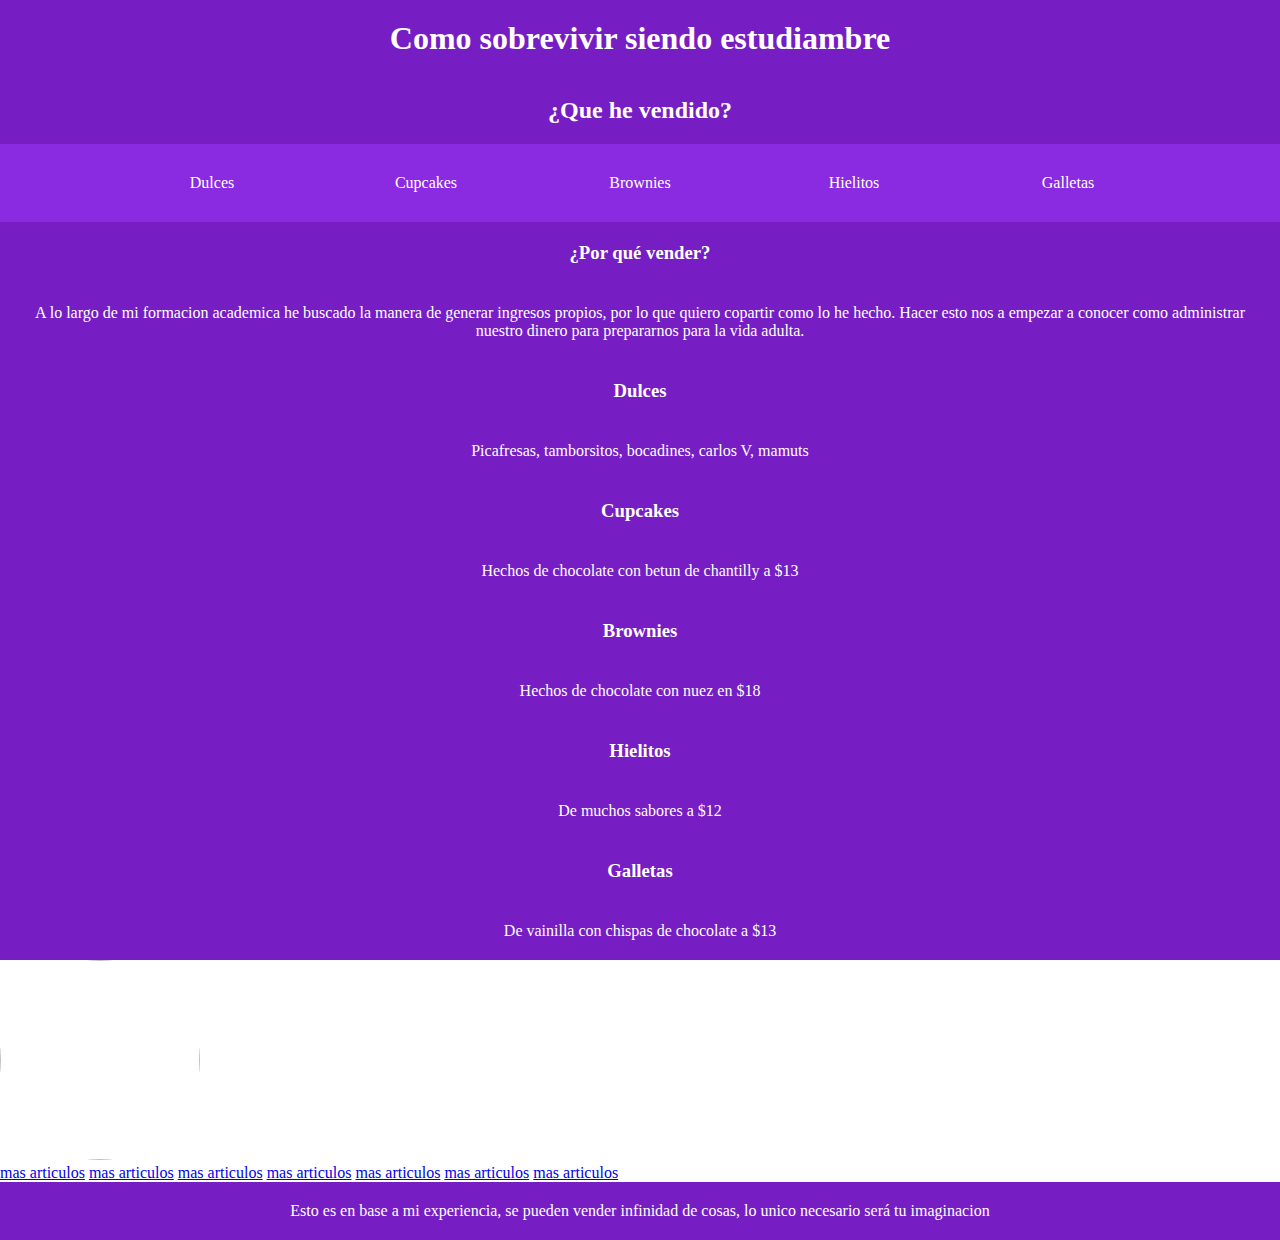
==== pagina web/index.html @ e6041264 "Primera versión" ====
<!DOCTYPE html>
<html lang="en">
    <head>
        <title>Emprendimiento</title>
        <link rel="stylesheet" type="text/css" href="estilo.css">
    </head>
    <body>
        <h1>Como sobrevivir siendo estudiambre</h1>
        <h2>¿Que he vendido?</h2>
        <nav>
            <ul>
                <li><a href="">Dulces</a></li>
                <li><a href="">Cupcakes</a></li>
                <li><a href="">Brownies</a></li>
                <li><a href="">Hielitos</a></li>
                <li><a href="">Galletas</a></li>
            </ul>   
        </nav>
        <div class="contenido">
            <div class="articulos"> </div>
                 <div class="secciones"></div>
                    <div> 
                     <h3>¿Por qué vender?</h3>
                    <p>A lo largo de mi formacion academica he buscado la manera de generar ingresos 
                    propios, por lo que quiero copartir como lo he hecho. Hacer esto nos     a empezar a conocer 
                    como administrar nuestro dinero para prepararnos para la vida adulta.</p>
                    <h3>Dulces</h3>
                    <p>Picafresas, tamborsitos, bocadines, carlos V, mamuts</p>
                    <h3>Cupcakes</h3>
                    <p>Hechos de chocolate con betun de chantilly a $13 </p>
                    <h3>Brownies</h3>
                    <p>Hechos de chocolate con nuez en $18 </p>
                    <h3>Hielitos</h3>
                    <p>De muchos sabores a $12</p>
                    <h3>Galletas</h3>
                    <p>De vainilla con chispas de chocolate a $13</p>
                    </div>
                            <div><img src="img/.jpg"></div>
                            <a href="www.google.com">mas articulos</a>
                            <a href="www.google.com">mas articulos</a>
                            <a href="www.google.com">mas articulos</a>
                            <a href="www.google.com">mas articulos</a>
                            <a href="www.google.com">mas articulos</a>
                            <a href="www.google.com">mas articulos</a>
                            <a href="www.google.com">mas articulos</a>
                             </div>
                        <footer>
                        <p>Esto es en base a mi experiencia, se pueden vender infinidad de cosas, lo unico necesario será tu imaginacion</p>
                        </footer>
    </body>
</html>
---- pagina web/estilo.css ----
*{    padding: 0;
    margin: 0;
       }
         h1  {
        text-align: center;
        background-color: #761dc4;
        color: white;
        padding: 20px;}
        h2  {
            text-align: center;
            background-color: #761dc4;
            color: white;
            padding: 20px;}
        nav ul {    
            background-color:blueviolet;
            width: 100%;
            list-style-type: none;
            text-align: center; }
            nav ul li {
                display: inline-flex;
                padding: 20px;
            }
            nav a {
                text-decoration: none;
                color: white;
                padding: 10px;
                width: 150px;}
            nav li a:hover {
                background-color: #761dc4;
            }
            h3  {
                text-align: center;
                background-color: #761dc4;
                color: white;
                padding: 20px;}
                p { text-align: center;
                    background-color: #761dc4;
                    color: white;
                    padding: 20px;  }
                    img {
                        width: 200px;
                        height: 200px;
                        border-radius: 50%;
                        object-fit: cover;
                    }
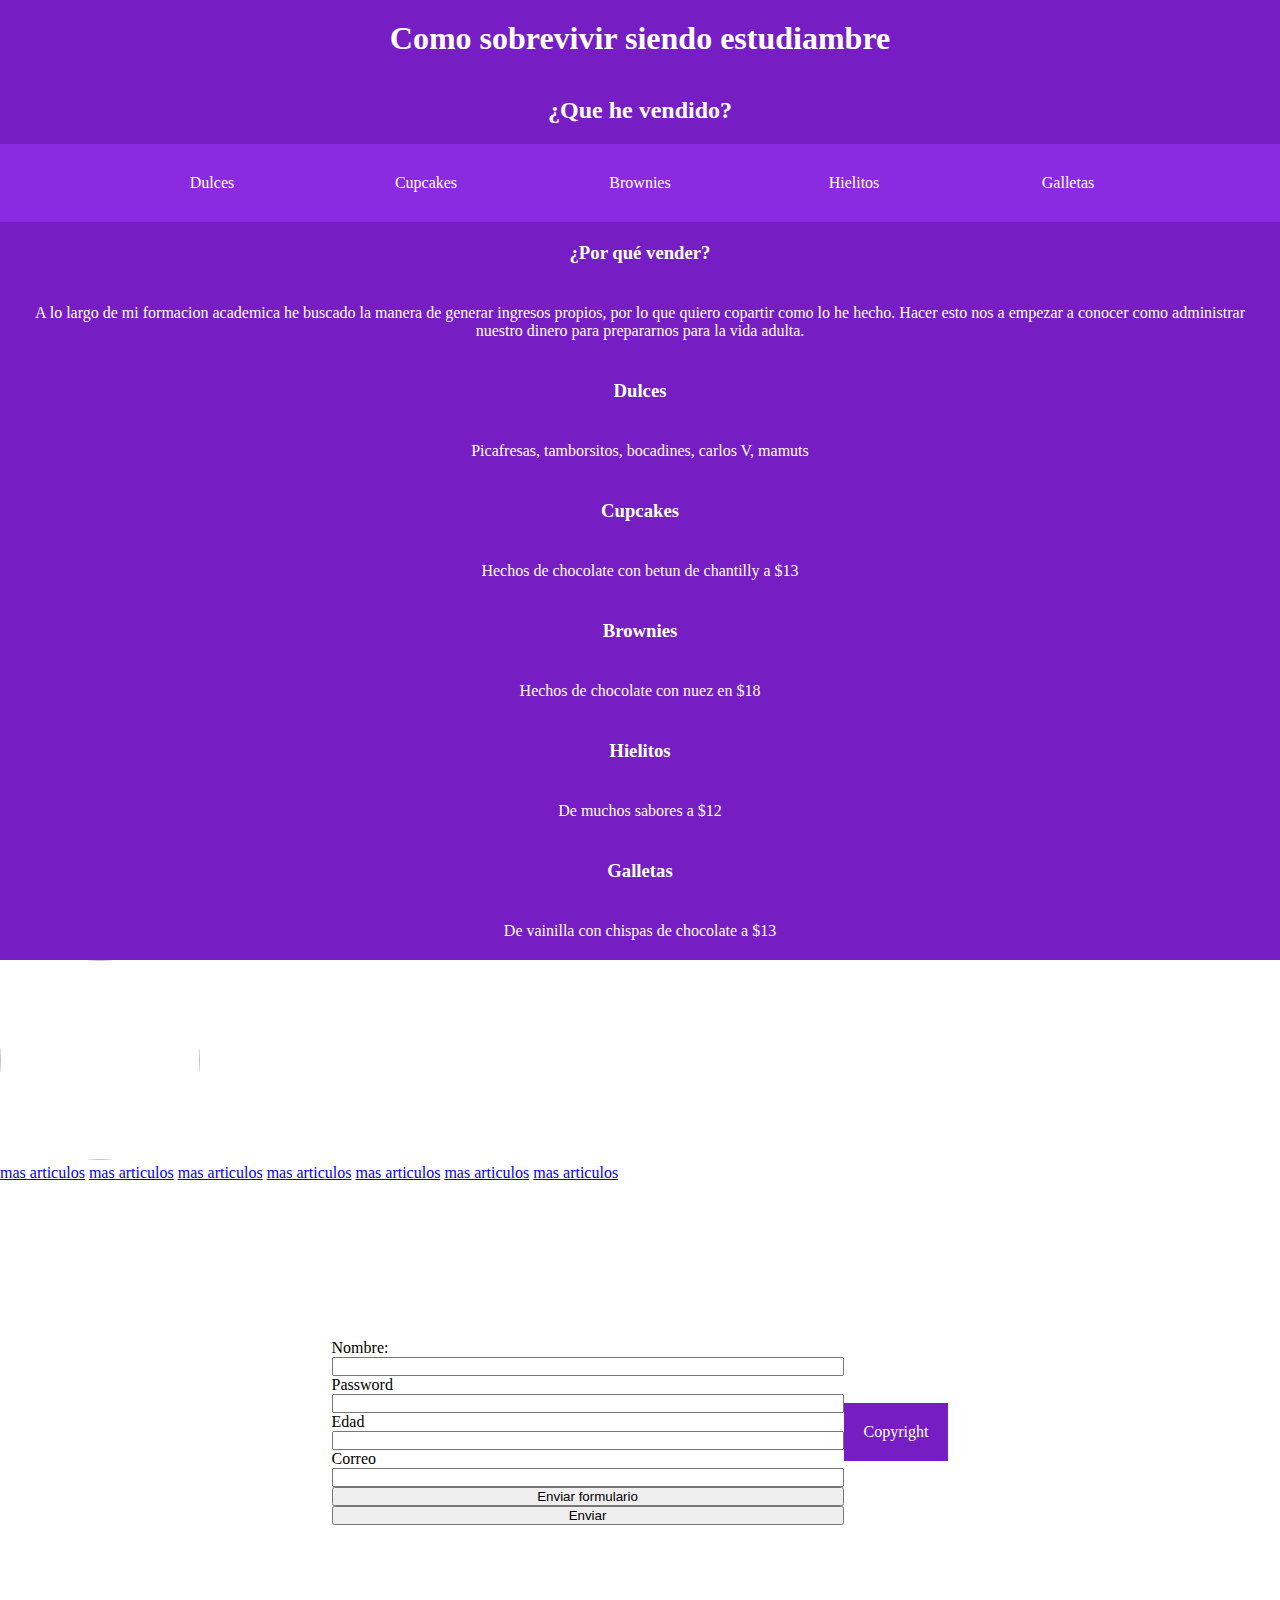
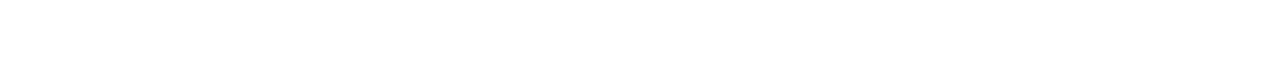
==== commit 04e4bedf: "first commit" ====
--- a/pagina web/index.html
+++ b/pagina web/index.html
@@ -3,6 +3,7 @@
     <head>
         <title>Emprendimiento</title>
         <link rel="stylesheet" type="text/css" href="estilo.css">
+        <link href="https://cdn.jsdelivr.net/npm/bootstrap@5.0.2/dist/css/bootstrap.min.css" rel="stylesheet" integrity="sha384-EVSTQN3/azprG1Anm3QDgpJLIm9Nao0Yz1ztcQTwFspd3yD65VohhpuuCOmLASjC" crossorigin="anonymous">
     </head>
     <body>
         <h1>Como sobrevivir siendo estudiambre</h1>
@@ -45,7 +46,24 @@
                             <a href="www.google.com">mas articulos</a>
                              </div>
                         <footer>
-                        <p>Esto es en base a mi experiencia, se pueden vender infinidad de cosas, lo unico necesario será tu imaginacion</p>
+                            <form id="formulario1" name="formulario1" action="">
+                                <label for="">Nombre:</label>
+                                <input type="text">
+                                <label for="">Password</label>                                
+                                <input type="password">
+                                <label for="">Edad</label>
+                                <input type="number">
+                                <label for="">Correo</label>
+                                <input type="email">
+                                <input type="submit" value="Enviar formulario">                               
+                                <button>Enviar</button>
+                            </form>
+                            <p>Copyright</p>
                         </footer>
+                        <script>
+                            let nombres = 5;
+                            let nombre = 52202;
+                            console.log(nombre);    
+                        </script>
     </body>
 </html>--- a/pagina web/estilo.css
+++ b/pagina web/estilo.css
@@ -32,7 +32,7 @@
                 text-align: center;
                 background-color: #761dc4;
                 color: white;
-                padding: 20px;}
+                padding: 20px;} 
                 p { text-align: center;
                     background-color: #761dc4;
                     color: white;
@@ -43,4 +43,15 @@
                         border-radius: 50%;
                         object-fit: cover;
                     }
-   +        #formulario1{
+            width: 40%;
+            display: flex;
+            flex-direction: column;
+            
+        }
+        footer{
+            display: flex;
+            justify-content: center;
+            height: 500px;
+            align-items: center;    
+        }